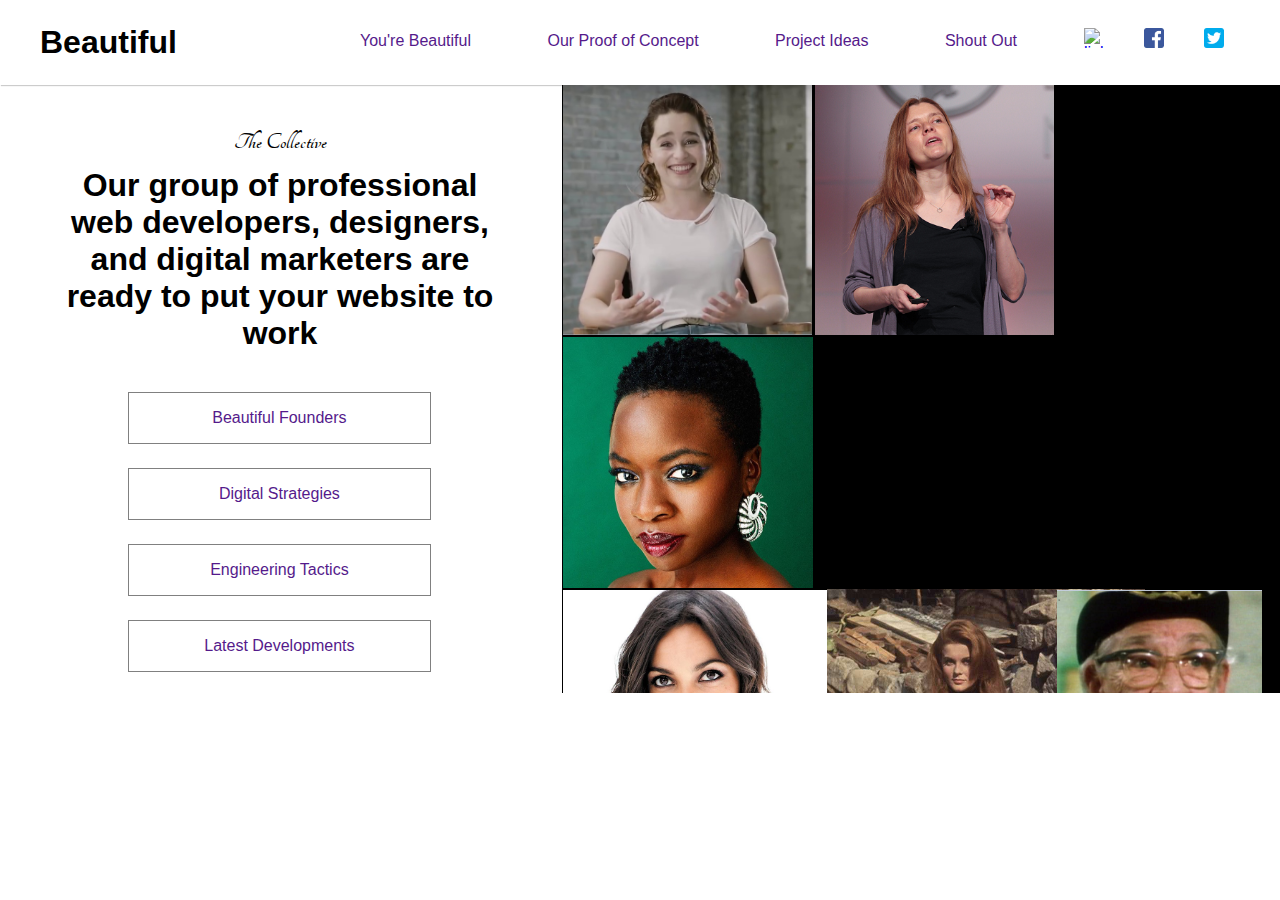
==== css/transformImages/index.html @ 4451b6aa "Practice makes perfect" ====
<!DOCTYPE html>
<html lang=en>
<head>
	<meta charset="UTF-8">
	<link rel="stylesheet" href="styles.css">
	<title>Go To Page Via Image</title>
	<link href="https://fonts.googleapis.com/css?family=Tangerine|Yanone+Kaffeesatz:200" rel="stylesheet">

</head>

<body>
<div class="main-nav">
	<h1>Beautiful</h1>
	<ul>
		<a href=""><li>You're Beautiful</li></a>
		<a href=""><li>Our Proof of Concept</li></a>
		<a href=""><li>Project Ideas</li></a>
		<a href=""><li>Shout Out</li></a>
	</ul>
	<a href="https://twitter.com/ObserveChampion"><img src="twitter-icon.png" alt="twitter icon"></a>
	<a href="https://www.facebook.com/search/top/?q=observe%20champion"><img src="facebook-icon.png" alt="facebook icon"></a>
	<a href="https://www.linkedin.com/in/observe-champion-9bbb12144/"><img src="linkedin.png" alt="linkedin icon"></a>
</div>

<div class="main-page-content">
	<h3>The Collective</h3>
	<h1>Our group of professional web developers, designers, 
	and digital marketers are ready to put your website to work</h1>
	<ul>
	<a href=""><li>Beautiful Founders</li></a>
	<a href=""><li>Digital Strategies</li></a>
	<a href=""><li>Engineering Tactics</li></a>
	<a href=""><li>Latest Developments</li></a>
	</ul>
</div>
<div class="main-page-images">
	<div class="top-row">
	<img class="images" id="0" src="EmiliaClarke.png" alt="Emilia Clarke">
	<img class="images" id="1" src="AllisonRandal.png" alt="Allison Randal">
	<img class="images" id="2" src="DanaiGurira.png" alt="Danai Gurira">
	</div>
	<div class="middle">
	<div class="alone">
		<img class="images" id="3" src="RosarioDawson.png" alt="Rosario Dawson">
	</div>
	<div class="alone1">
		<img class="images" id="4" src="LeftEye.png" alt="Left Eye - TLC">
	</div>
	</div>
	<div class="next">
		<img class="images" id="5" src="AnnMargaret.png" alt="Ann Margaret">
	</div>
	<div class="bottom">
		<img class="images" id="6" src="GraceHopper.png" alt="Grace Hopper">
		<img class="images" id="7" src="YoaniSanchez.png" alt="Yoani Sanchez">
	</div>
</div>
<div id="second-main-page">
	<div id="navForImages">
	</div>
</div>
<div class="here">
	<div>
			<h2>Emilia Clarke</h2>
			<h4>CEO</h4>
			Lorem ipsum dolor sit amet, cum magna invenire voluptaria ex, et sed ubique constituto. 
			Veri ignota usu te, quidam patrioque sed ei. Graece bonorum eu eam, graeco blandit copiosae cum ex. 
			Vis vocent corpora partiendo te, debet eruditi tincidunt per ex, mel meis iuvaret cu.
			Vel illud cotidieque liberavisse eu, vim verear labitur ea, ne esse laoreet sea. 
			Ut usu cibo iusto delenit, eum agam honestatis ut, vis in dignissim urbanitas. 
			Melius vidisse dolorem et mel. Mel iudico nusquam ex, quas aliquip viderer eum ex. Vel cu mutat periculis constituam.
			Mel et ferri eirmod scripserit, iriure denique no eum. 
		</div>
	<div>
			<h2>Allison Randal</h2>
			<h4>Web Developer</h4>
			Lorem ipsum dolor sit amet, eum ut nostro abhorreant elaboraret, te erant dignissim his. 
			Paulo dissentiet eu eam, in modus graeco theophrastus est, cu eligendi hendrerit mei. 
			Essent accusamus ad per, usu et vero assueverit. Te his errem copiosae.
			Ea audiam fabellas indoctum est. 
			Id vis vituperata vituperatoribus, at pro legere dissentias. 
			An sed oratio blandit convenire, te vel commune luptatum. 
			Et augue omnes sit. Eu tation facilisis definitiones cum.
			Mel et ferri eirmod scripserit, iriure denique no eum. 
			Ut eos cibo delicata explicari, ut etiam verterem vim. 
			Meis soluta vis an, sed ea persius referrentur. 
		</div>
	<div>
			<h2>Danai Gurira</h2>
			<h4>VP</h4>
			Lorem ipsum dolor sit amet, consectetur adipiscing elit. Si quae forte-possumus. 
			Duo Reges: constructio interrete. 
			Fortitudinis quaedam praecepta sunt ac paene leges, quae effeminari virum vetant in dolore. 
			Commoda autem et incommoda in eo genere sunt, quae praeposita et reiecta diximus; Quae diligentissime contra Aristonem dicuntur a Chryippo. 
			Ergo adhuc, quantum equidem intellego, causa non videtur fuisse mutandi nominis. 
			Non est enim vitium in oratione solum, sed etiam in moribus.
			Graecis hoc modicum est: Leonidas, Epaminondas, tres aliqui aut quattuor; Quae cum dixisset paulumque institisset, Quid est? 
			Que Manilium, ab iisque M. Septem autem illi non suo, sed populorum suffragio omnium nominati sunt. 
			Tu autem, si tibi illa probabantur, cur non propriis verbis ea tenebas? 
			Animum autem reliquis rebus ita perfecit, ut corpus;Miserum hominem!
		</div>
	<div>
			<h2>Rosario Dawson</h2>
			<h4>Software Engineer</h4>
			Habent enim et bene longam et satis litigiosam disputationem. 
			Negat enim summo bono afferre incrementum diem. Aliter homines, aliter philosophos loqui putas oportere? 
			Atqui haec patefactio quasi rerum opertarum, cum quid quidque sit aperitur, definitio est. 
			Paulum, cum regem Persem captum adduceret, eodem flumine invectio? Quae ista amicitia est? 
			Dicimus aliquem hilare vivere; Te ipsum, dignissimum maioribus tuis, voluptasne induxit, ut adolescentulus eriperes P.
			Quare hoc videndum est, possitne nobis hoc ratio philosophorum dare. 
			Primum quid tu dicis breve? Compensabatur, inquit, cum summis doloribus laetitia. 
			Laboro autem non sine causa; Haec quo modo conveniant, non sane intellego. 
			Quos nisi redarguimus, omnis virtus, omne decus, omnis vera laus deserenda est.
		</div>
	<div>
			<h2>Left Eye</h2>
			<h4>Copywriter</h4>
			Bacon ipsum dolor amet tenderloin ham landjaeger cow porchetta, tri-tip bresaola pastrami. 
			Flank meatloaf sausage tongue sirloin alcatra rump. 
			Leberkas hamburger shank tongue drumstick frankfurter pork chop bacon corned beef spare ribs brisket tenderloin meatball. 
			Jowl t-bone prosciutto kielbasa frankfurter. Biltong beef ham pork chop.
			Capicola meatloaf kevin pork loin turkey drumstick shankle short ribs cow tongue tenderloin hamburger biltong ball tip. 
			Short ribs prosciutto tenderloin doner kevin ground round beef. Porchetta sirloin filet mignon meatball leberkas. 
			Pork chop pork tri-tip beef ribs filet mignon swine pig ball tip. Cupim spare ribs bacon shankle ball tip biltong. 
			Jerky andouille short ribs biltong.
		</div>
	<div>
			<h2>Ann Margaret</h2>
			<h4>Web Designer</h4>
			Habent enim et bene longam et satis litigiosam disputationem. 
			Negat enim summo bono afferre incrementum diem. Aliter homines, aliter philosophos loqui putas oportere? 
			Atqui haec patefactio quasi rerum opertarum, cum quid quidque sit aperitur, definitio est. 
			Paulum, cum regem Persem captum adduceret, eodem flumine invectio? Quae ista amicitia est? 
			Jerky kevin porchetta tongue, flank kielbasa meatball doner beef ribs shankle pancetta drumstick ham hock boudin ribeye.
			Capicola kevin spare ribs pork picanha brisket cow, burgdoggen t-bone shankle drumstick tri-tip beef.
			Meatball salami drumstick shank rump meatloaf. 
		</div>
	<div>
			<h2>Grace Hopper</h2>
			<h4>Web DJ</h4>
			Short loin rump bresaola short ribs beef, biltong tri-tip filet mignon kevin andouille tongue. 
			Ham tongue short loin shoulder, turkey tail sirloin shankle hamburger. 
			Salami meatball bresaola, ground round rump turducken kevin fatback short loin jowl drumstick kielbasa. 
			Picanha flank pork chop beef, strip steak tail ham shank shoulder brisket boudin landjaeger. 
			Porchetta andouille alcatra shank short ribs turducken. 
			Jerky kevin porchetta tongue, flank kielbasa meatball doner beef ribs shankle pancetta drumstick ham hock boudin ribeye.
			Capicola kevin spare ribs pork picanha brisket cow, burgdoggen t-bone shankle drumstick tri-tip beef.
			Meatball salami drumstick shank rump meatloaf. 
		</div>
	<div>
			<h2>Yoani Sanchez</h2>
			<h4>Public Relations</h4>
			Jerky kevin porchetta tongue, flank kielbasa meatball doner beef ribs shankle pancetta drumstick ham hock boudin ribeye.
			Capicola kevin spare ribs pork picanha brisket cow, burgdoggen t-bone shankle drumstick tri-tip beef.
			Meatball salami drumstick shank rump meatloaf. 
			Short loin rump bresaola short ribs beef, biltong tri-tip filet mignon kevin andouille tongue. 
			Ham tongue short loin shoulder, turkey tail sirloin shankle hamburger. 
			Salami meatball bresaola, ground round rump turducken kevin fatback short loin jowl drumstick kielbasa. 
			Picanha flank pork chop beef, strip steak tail ham shank shoulder brisket boudin landjaeger. 
			Porchetta andouille alcatra shank short ribs turducken. 
		</div>
	</div>




<script src="https://code.jquery.com/jquery-3.2.1.js" integrity="sha256-DZAnKJ/6XZ9si04Hgrsxu/8s717jcIzLy3oi35EouyE=" crossorigin="anonymous"></script>
	<script src="javascript.js" text="text/javascript" charset="UTF-8"></script>

</body>


</html>
---- css/transformImages/styles.css ----
/*inspiration https://line25.com/wp-content/uploads/2015/gifs/1.gif */

*{
	margin:0;
	padding:0;
}

body{
	font-family:arial;
}

.main-nav{
	padding: 1.5em;
	position: relative;
	box-shadow: 1px 1px 1px rgba(0,0,0,0.2);
}

.main-nav h1{
	padding-left:.5em;
}

.main-nav h1,
.main-nav ul,
.main-nav li{
	display:inline-block;
}

.main-nav ul{
	padding-left:7em;
	position: absolute;
	top: 0;
	left:0;
	margin: .25em 0 0 11em;
}

.main-nav li{
	padding: 1.75em 0 2em 4.5em;
}

.main-nav img:nth-of-type(1){
	margin-right: 2em;
}

.main-nav img{
	float:right;
	margin-top: .25em;
	max-width: 20px;
	max-height: 20px;
	padding-left: 0.5em;
}

.main-page-content{
	float: left;
	width: 35%;
	text-align: center;
	margin: 2.75em 0 0 3.5em;
	position: absolute;
}

.main-page-content h3{
	font-family: 'Tangerine',arial;
	font-size: 1.5em;
	padding-bottom: .5em;
}

.main-page-content h1{
	padding-bottom: .5em;
}

.main-page-content ul{
	list-style-type:none;
}

.main-page-content ul a{
	text-decoration: none;
}

.main-page-content li{
	text-decoration: none;
	padding: 1em;
	margin:1.5em 0 0 4.5em;
	width: 60%;
	border:1px solid grey;
}

.main-page-images{
	display: inline-block;
	background:#000;
	position: relative;
	width: 56%;
	height: 38em;
	float: right;
	overflow: hidden;
	border-left:1px solid black;
}

.next,
.main-page-images  img{
	display: inline-block;
	margin: -1px;
	cursor: pointer;
}

.top-row img{
	max-height:251px;
	max-width:251px;
}

.mini-images img{
	max-height:300px;
}

.next,
.middle{
	display:inline-block;
}

.alone img,
.alone1 img{
	max-height: 176px;
}

.next{
	position: absolute;
}

.next img{
	position: relative;
	max-height:555px;
}

.bottom{
	float:right;
}
.bottom img{
	position:relative;
	z-index:1;
	display:block;
	margin-right:18px;
	max-height:205px;
	max-width: 205px;
}

#overlay{
	text-align:center;
	width: 47em;
	height: 38em;
	padding-top: 3.5em;
	position: absolute;
	top:0;
	z-index:5;
	background: rgba(0,0,0,1);
}
#overlay img{
	max-width: 500px;
	max-height: 500px;
}

#second-main-page{
	position:relative;
	width:44%;
	margin-left:760px;
	z-index:-1;
}

#navForImages{
	position:absolute;
	background: #DDD;
	width:100%;
	display:flex;
	justify-content:space-around;
}

.navimages{
	border-radius: 50%;
	width:62px;
	height:62px;
	padding:10px;
}

.navButtons{
	height:40px;
	width:40px;
	position:absolute;
	top:0;
	right:0;
	margin:1.5em;
}
#toRight{
	margin-top:4.5em;
}
#toExit{
	margin-top:7.5em;
}

.here{
	display:none;
}

.selected{
	visibility:visible;
	position: absolute;
	top:8em;
	right:0;
	text-align:center;
	padding:2em;
}
.selected h2{
	font-family: 'Yanone Kaffeesatz',arial;
	font-size:4em;
	margin-bottom:0.25em;
}
.selected h4{
	font-family:'Tangerine',arial;
	font-size:2.5em;
	margin-bottom:1.5em;
}
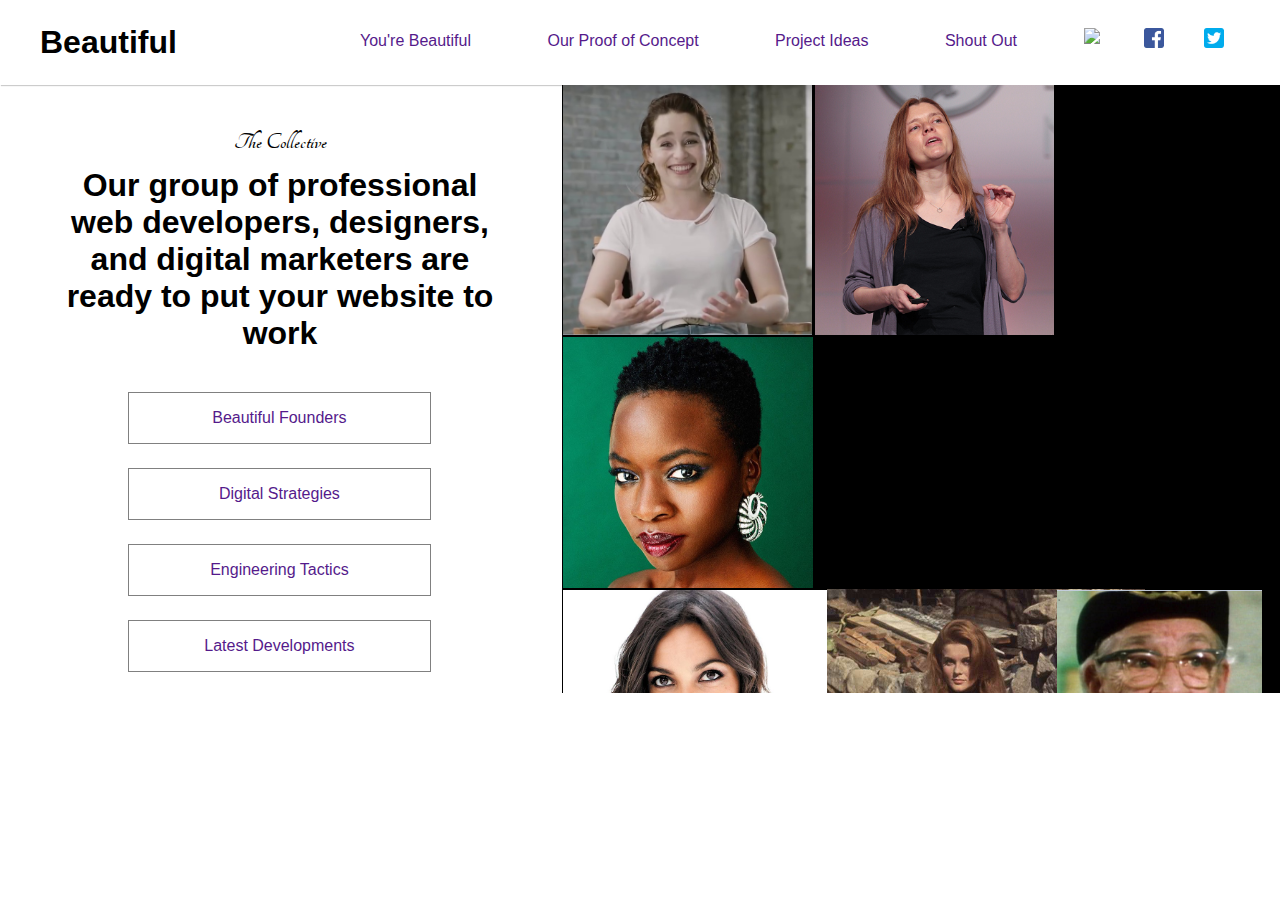
==== commit ead3091c: "Found out about LinkedIn icon not working across the board. Removed LinkedIn and updated nutrition a" ====
--- a/css/transformImages/index.html
+++ b/css/transformImages/index.html
@@ -19,7 +19,7 @@
 	</ul>
 	<a href="https://twitter.com/ObserveChampion"><img src="twitter-icon.png" alt="twitter icon"></a>
 	<a href="https://www.facebook.com/search/top/?q=observe%20champion"><img src="facebook-icon.png" alt="facebook icon"></a>
-	<a href="https://www.linkedin.com/in/observe-champion-9bbb12144/"><img src="linkedin.png" alt="linkedin icon"></a>
+	<a href="https://www.linkedin.com/in/observe-champion-9bbb12144/"><img src="google-plus-icon.png" alt="google plus  icon"></a>
 </div>
 
 <div class="main-page-content">
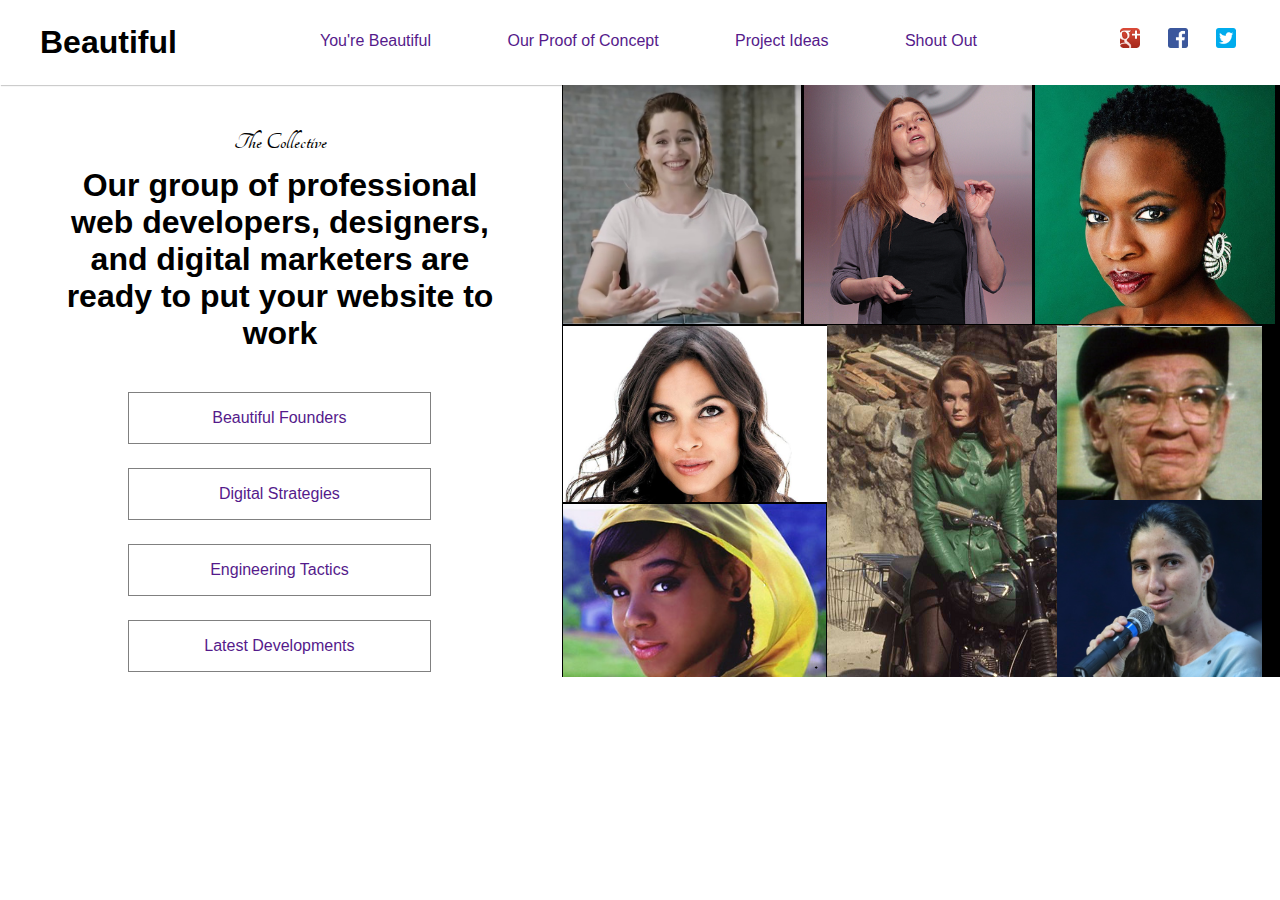
==== commit d518008a: "Improved layout by adding some Bootstrap classes" ====
--- a/css/transformImages/index.html
+++ b/css/transformImages/index.html
@@ -35,7 +35,9 @@
 </div>
 <div class="main-page-images">
 	<div class="top-row">
-	<img class="images" id="0" src="EmiliaClarke.png" alt="Emilia Clarke">
+	<!-- Shibboleet <3 -->
+	<!-- add bootstrap to improve img fluidity -->
+	<img class="images img-fluid" id="0" src="EmiliaClarke.png" alt="Emilia Clarke">
 	<img class="images" id="1" src="AllisonRandal.png" alt="Allison Randal">
 	<img class="images" id="2" src="DanaiGurira.png" alt="Danai Gurira">
 	</div>
--- a/css/transformImages/styles.css
+++ b/css/transformImages/styles.css
@@ -16,7 +16,7 @@
 }
 
 .main-nav h1{
-	padding-left:.5em;
+	padding-left:0.5em;
 }
 
 .main-nav h1,
@@ -30,7 +30,7 @@
 	position: absolute;
 	top: 0;
 	left:0;
-	margin: .25em 0 0 11em;
+	margin: 0.25em 0 0 11em;
 }
 
 .main-nav li{
@@ -43,7 +43,7 @@
 
 .main-nav img{
 	float:right;
-	margin-top: .25em;
+	margin-top: 0.25em;
 	max-width: 20px;
 	max-height: 20px;
 	padding-left: 0.5em;
@@ -60,11 +60,11 @@
 .main-page-content h3{
 	font-family: 'Tangerine',arial;
 	font-size: 1.5em;
-	padding-bottom: .5em;
+	padding-bottom: 0.5em;
 }
 
 .main-page-content h1{
-	padding-bottom: .5em;
+	padding-bottom: 0.5em;
 }
 
 .main-page-content ul{
@@ -185,6 +185,11 @@
 	top:0;
 	right:0;
 	margin:1.5em;
+	border:1px solid grey;
+	border-radius: 5%;
+	background:#249;
+	color:#FFF;
+	cursor: pointer;
 }
 #toRight{
 	margin-top:4.5em;
@@ -214,4 +219,30 @@
 	font-family:'Tangerine',arial;
 	font-size:2.5em;
 	margin-bottom:1.5em;
+}
+
+@media (min-width:43.750em){
+		.main-page-images{
+			height:37em;
+		}
+		.top-row img{
+	max-height:240px;
+	max-width:240px;
+		}
+	#second-main-page{
+	margin-left:700px;
+	}
+	#navForImages{
+	width:106%;
+	margin-left:-18.5px;
+	}
+	.navButtons{
+		margin: 1.5em 3em;
+	}
+	.main-nav ul{
+		padding-left:4.5em;
+	}
+	.main-nav img:nth-of-type(1){
+		margin-right:1.25em;
+	}
 }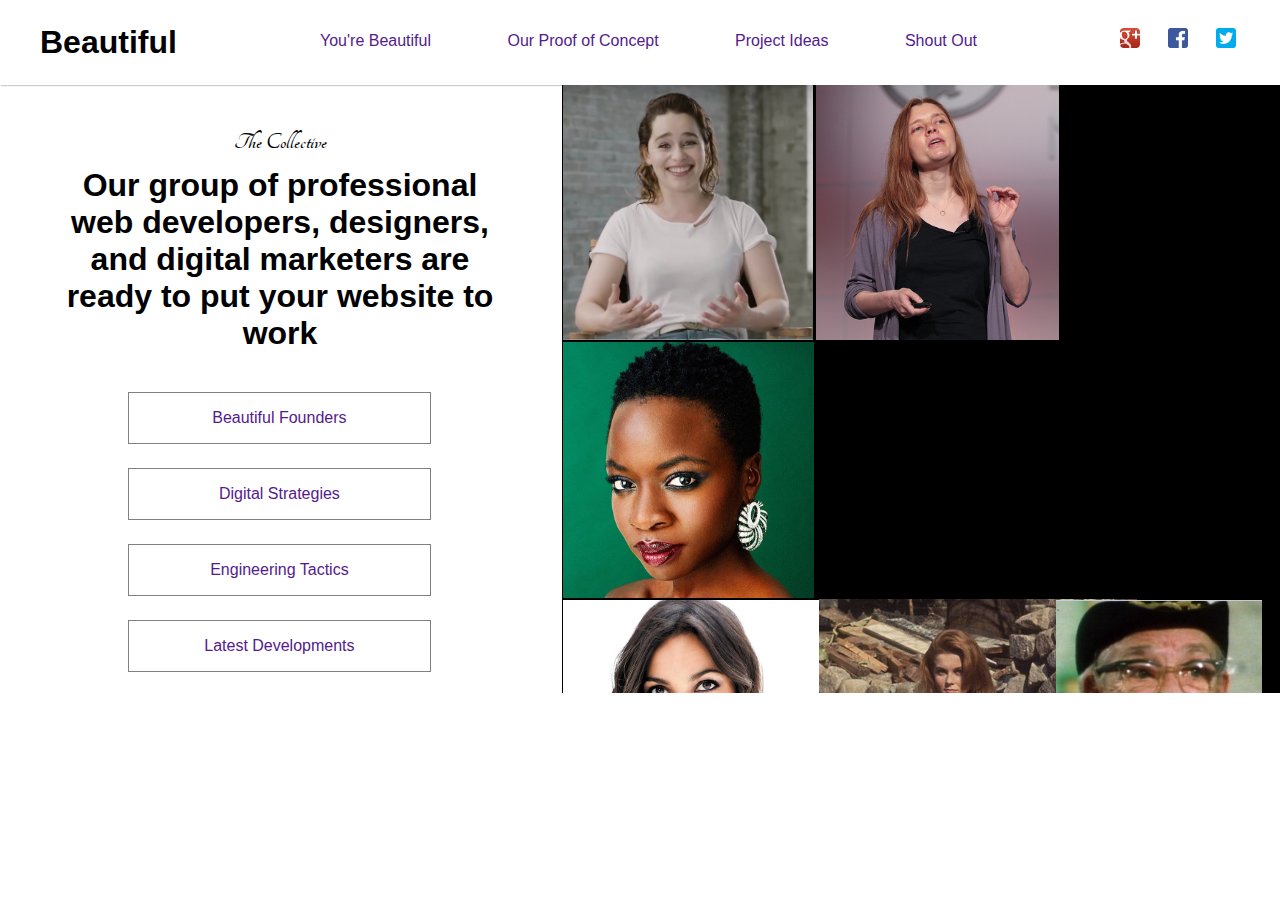
==== commit 2fc8dfdb: "jQuery challenge needs additional design updates. Need to make this a priority before moving on to o" ====
--- a/css/transformImages/index.html
+++ b/css/transformImages/index.html
@@ -38,8 +38,8 @@
 	<!-- Shibboleet <3 -->
 	<!-- add bootstrap to improve img fluidity -->
 	<img class="images img-fluid" id="0" src="EmiliaClarke.png" alt="Emilia Clarke">
-	<img class="images" id="1" src="AllisonRandal.png" alt="Allison Randal">
-	<img class="images" id="2" src="DanaiGurira.png" alt="Danai Gurira">
+	<img class="images img-fluid" id="1" src="AllisonRandal.png" alt="Allison Randal">
+	<img class="images img-fluid" id="2" src="DanaiGurira.png" alt="Danai Gurira">
 	</div>
 	<div class="middle">
 	<div class="alone">
--- a/css/transformImages/styles.css
+++ b/css/transformImages/styles.css
@@ -1,5 +1,3 @@
-/*inspiration https://line25.com/wp-content/uploads/2015/gifs/1.gif */
-
 *{
 	margin:0;
 	padding:0;
@@ -94,6 +92,10 @@
 	border-left:1px solid black;
 }
 
+.top-row, .middle{
+	margin:0 -0.25em;
+}
+
 .next,
 .main-page-images  img{
 	display: inline-block;
@@ -102,8 +104,8 @@
 }
 
 .top-row img{
-	max-height:251px;
-	max-width:251px;
+	max-height:16em;
+	max-width:16em;
 }
 
 .mini-images img{
@@ -137,8 +139,8 @@
 	z-index:1;
 	display:block;
 	margin-right:18px;
-	max-height:205px;
-	max-width: 205px;
+	max-height:206px;
+	max-width: 206px;
 }
 
 #overlay{
@@ -158,15 +160,13 @@
 
 #second-main-page{
 	position:relative;
-	width:44%;
-	margin-left:760px;
+	width:43%;
 	z-index:-1;
 }
 
 #navForImages{
 	position:absolute;
 	background: #DDD;
-	width:100%;
 	display:flex;
 	justify-content:space-around;
 }
@@ -222,19 +222,12 @@
 }
 
 @media (min-width:43.750em){
-		.main-page-images{
-			height:37em;
-		}
-		.top-row img{
-	max-height:240px;
-	max-width:240px;
-		}
 	#second-main-page{
-	margin-left:700px;
+	margin-left:46.8em;
 	}
 	#navForImages{
-	width:106%;
-	margin-left:-18.5px;
+		margin-left:0.5em;
+		padding:0 1em;
 	}
 	.navButtons{
 		margin: 1.5em 3em;
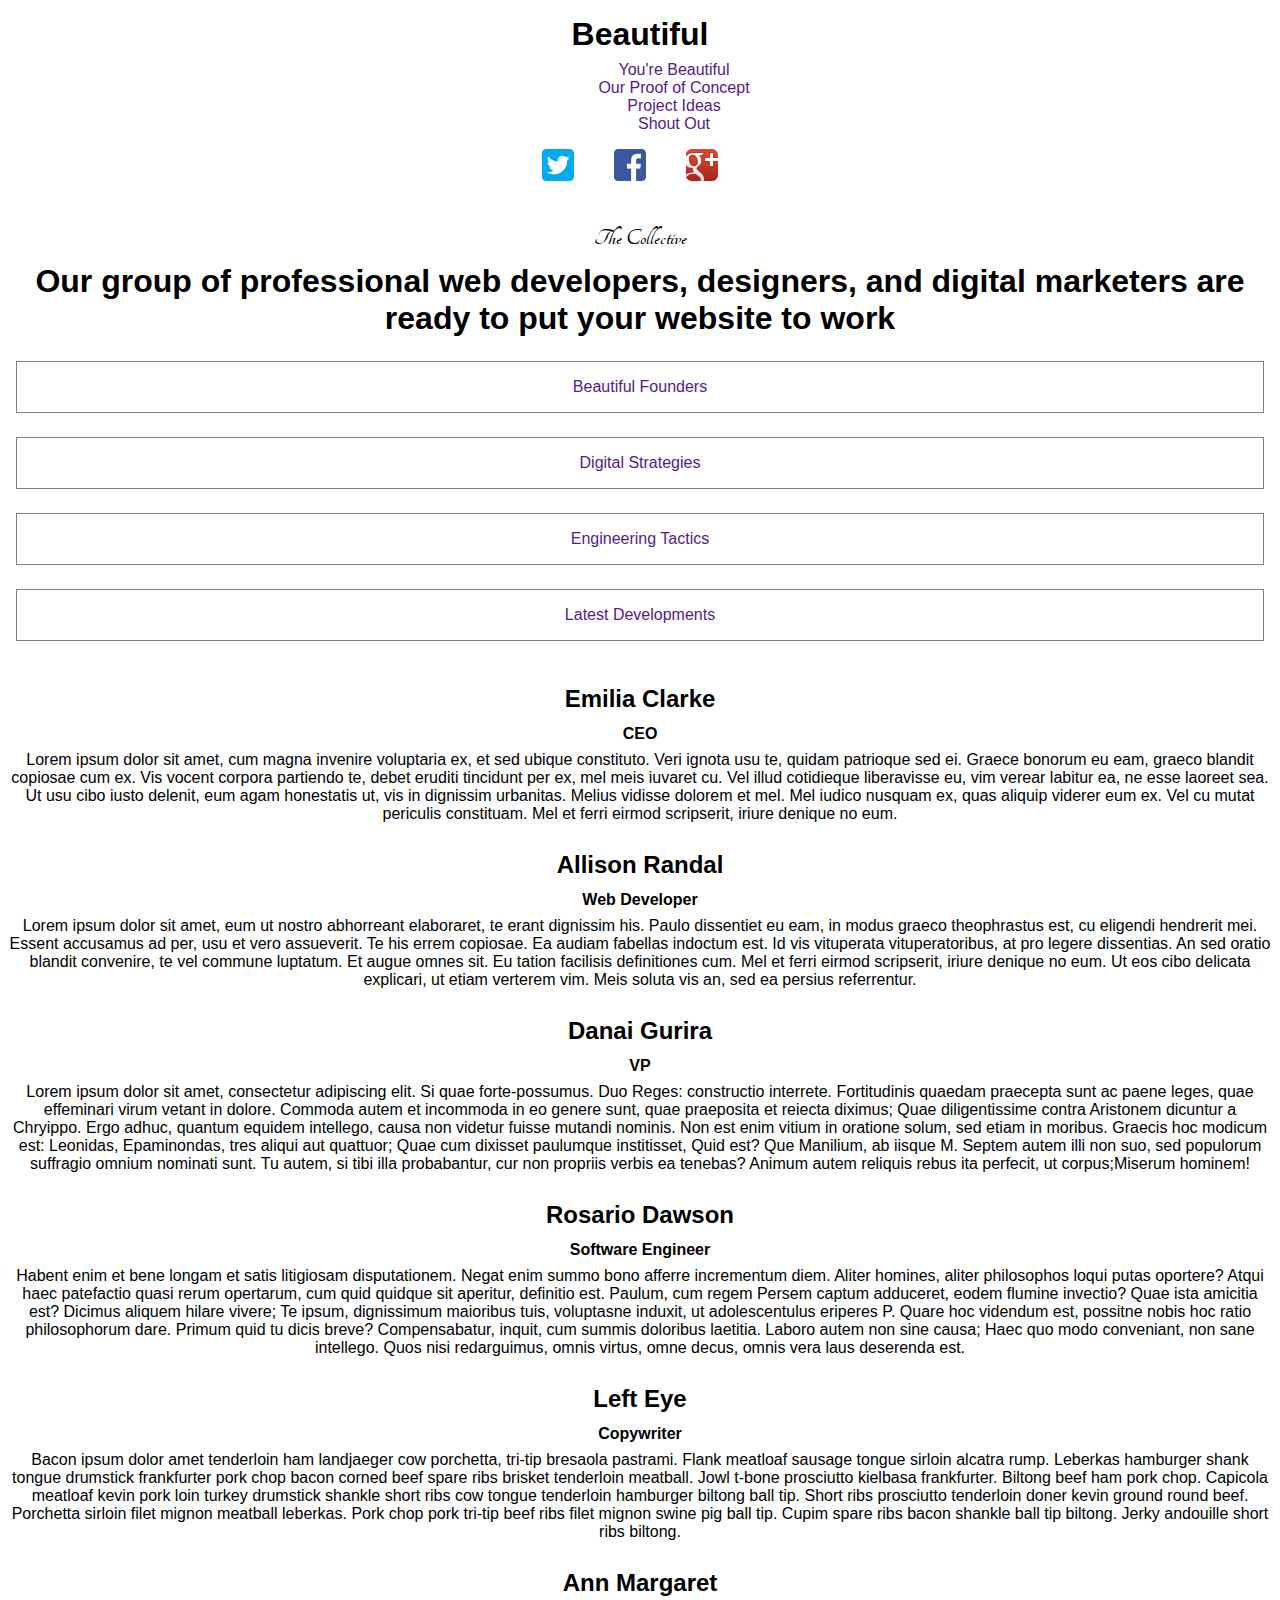
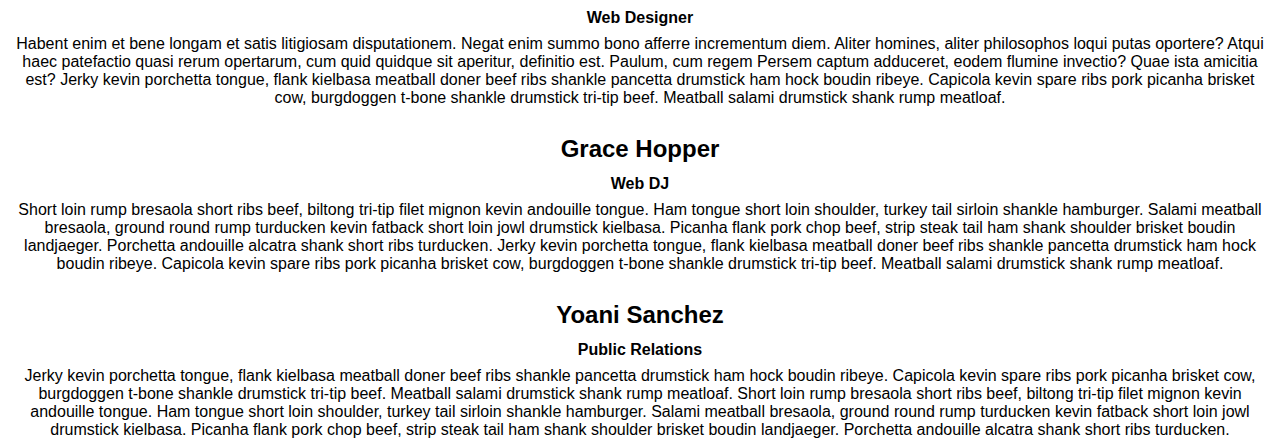
==== commit b7e3aefd: "Made jQuery page responsive by removing features on smaller screens" ====
--- a/css/transformImages/index.html
+++ b/css/transformImages/index.html
@@ -20,6 +20,7 @@
 	<a href="https://twitter.com/ObserveChampion"><img src="twitter-icon.png" alt="twitter icon"></a>
 	<a href="https://www.facebook.com/search/top/?q=observe%20champion"><img src="facebook-icon.png" alt="facebook icon"></a>
 	<a href="https://www.linkedin.com/in/observe-champion-9bbb12144/"><img src="google-plus-icon.png" alt="google plus  icon"></a>
+
 </div>
 
 <div class="main-page-content">
--- a/css/transformImages/styles.css
+++ b/css/transformImages/styles.css
@@ -7,21 +7,66 @@
 	font-family:arial;
 }
 
+.main-nav {
+	text-align:center;
+	padding:1em;
+}
+
+.main-nav ul{
+	list-style:none;
+	margin:0.25em;
+	padding:0.25em;
+}
+.main-nav a{text-decoration:none;}
+
+.main-nav img{padding:0.5em;margin-bottom:1em;}
+
+.main-page-content{text-align:center;}
+
+.main-page-content h3{
+	font-family: 'Tangerine',arial;
+	font-size: 1.5em;
+	padding-bottom: 0.5em;
+}
+
+.main-page-content ul{list-style-type:none;}
+
+.main-page-content ul a{text-decoration: none;}
+
+.main-page-content li{
+	text-decoration: none;
+	padding: 1em;
+	margin:1.5em 1em;
+	border:1px solid grey;
+}
+
+.main-page-images{
+	display:none;
+}
+
+.here{
+	text-align:center;
+}
+.here div{
+	padding:0.5em;
+}
+
+.here div h2,
+.here div h4{
+	margin:0.5em;
+}
+
+@media (min-width:83em){
 .main-nav{
 	padding: 1.5em;
 	position: relative;
 	box-shadow: 1px 1px 1px rgba(0,0,0,0.2);
 }
-
-.main-nav h1{
-	padding-left:0.5em;
-}
+.main-nav h1{padding-left:0.5em;margin-left:-32em;}
 
 .main-nav h1,
 .main-nav ul,
-.main-nav li{
-	display:inline-block;
-}
+.main-nav li{display:inline-block;}
 
 .main-nav ul{
 	padding-left:7em;
@@ -31,13 +76,9 @@
 	margin: 0.25em 0 0 11em;
 }
 
-.main-nav li{
-	padding: 1.75em 0 2em 4.5em;
-}
-
-.main-nav img:nth-of-type(1){
-	margin-right: 2em;
-}
+.main-nav li{padding: 1.75em 0 2em 4.5em;}
+
+.main-nav img:nth-of-type(1){margin-right: 2em;}
 
 .main-nav img{
 	float:right;
@@ -50,38 +91,21 @@
 .main-page-content{
 	float: left;
 	width: 35%;
-	text-align: center;
 	margin: 2.75em 0 0 3.5em;
 	position: absolute;
-}
-
-.main-page-content h3{
-	font-family: 'Tangerine',arial;
-	font-size: 1.5em;
-	padding-bottom: 0.5em;
 }
 
 .main-page-content h1{
 	padding-bottom: 0.5em;
 }
 
-.main-page-content ul{
-	list-style-type:none;
-}
-
-.main-page-content ul a{
-	text-decoration: none;
-}
-
 .main-page-content li{
-	text-decoration: none;
-	padding: 1em;
 	margin:1.5em 0 0 4.5em;
 	width: 60%;
-	border:1px solid grey;
 }
 
 .main-page-images{
+	display:visible;
 	display: inline-block;
 	background:#000;
 	position: relative;
@@ -209,6 +233,7 @@
 	right:0;
 	text-align:center;
 	padding:2em;
+	margin-left:3em;
 }
 .selected h2{
 	font-family: 'Yanone Kaffeesatz',arial;
@@ -220,8 +245,9 @@
 	font-size:2.5em;
 	margin-bottom:1.5em;
 }
-
-@media (min-width:43.750em){
+}
+
+@media (min-width:70em){
 	#second-main-page{
 	margin-left:46.8em;
 	}
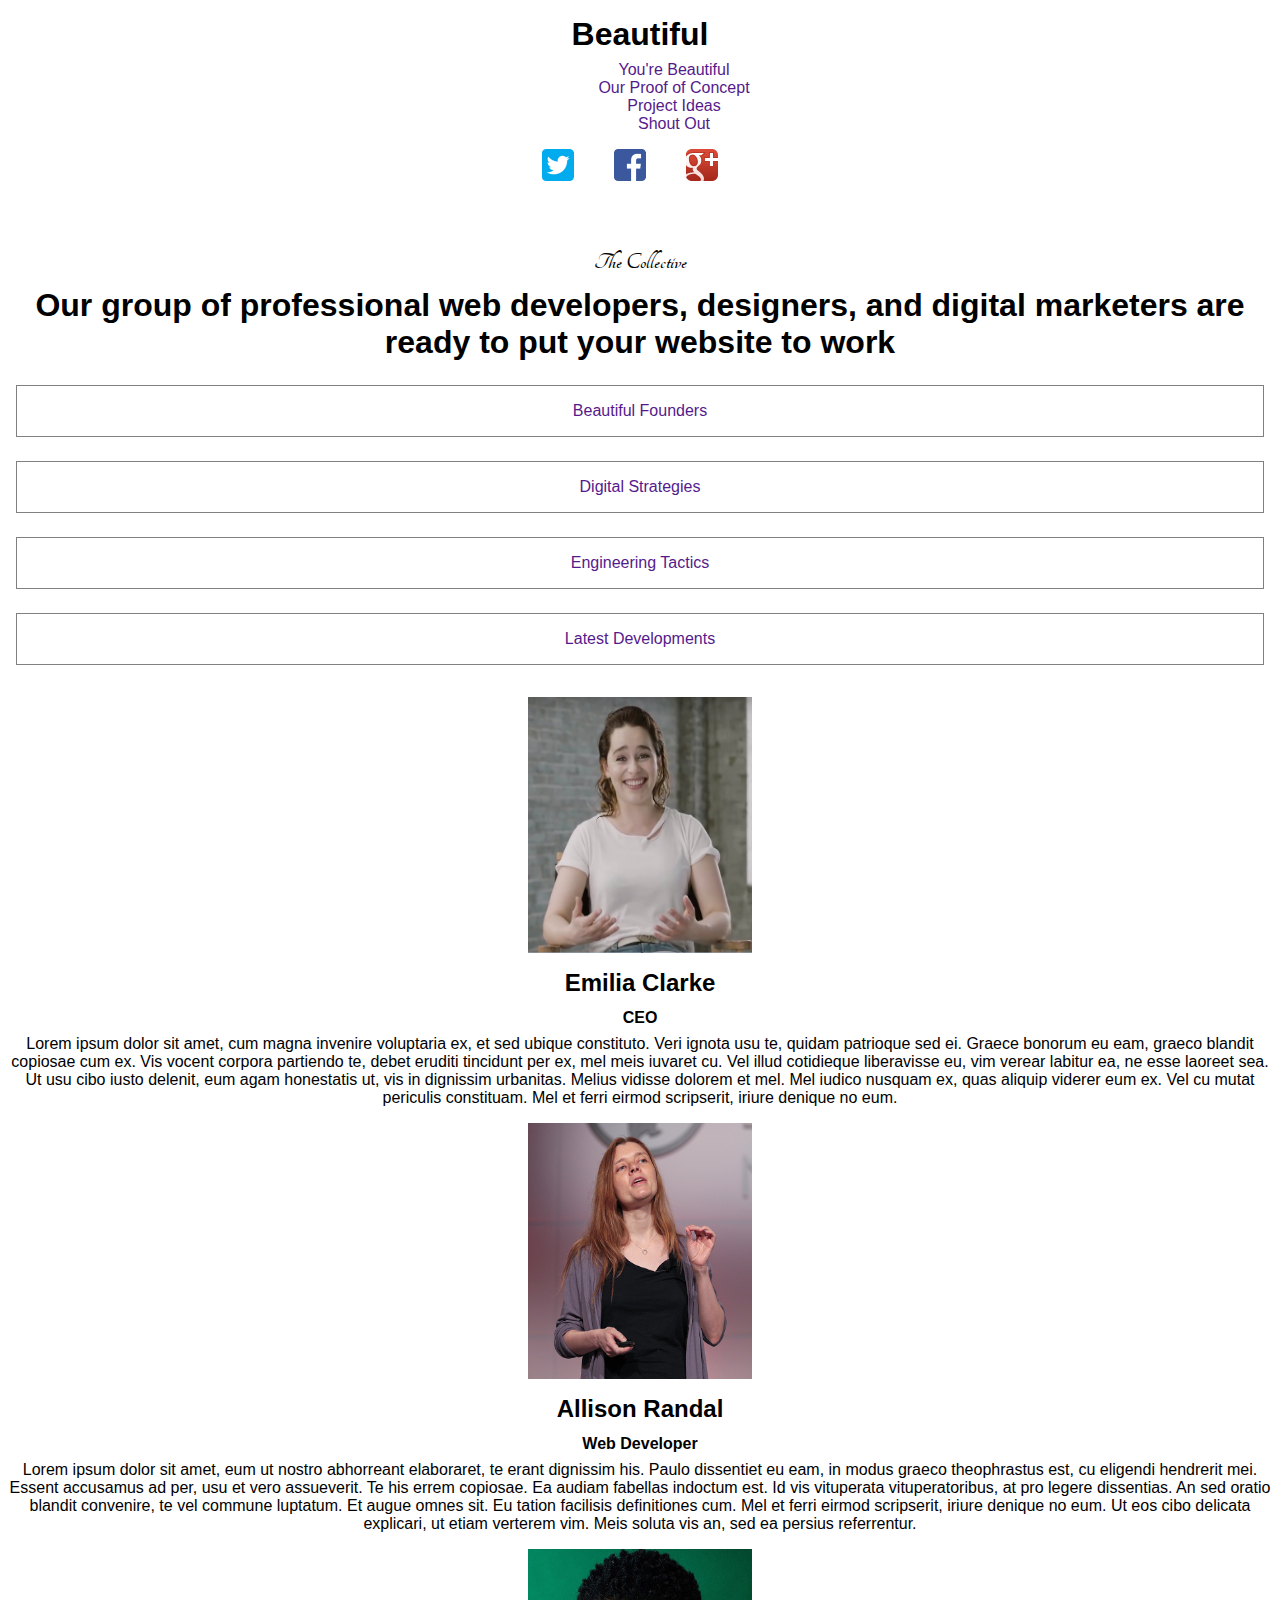
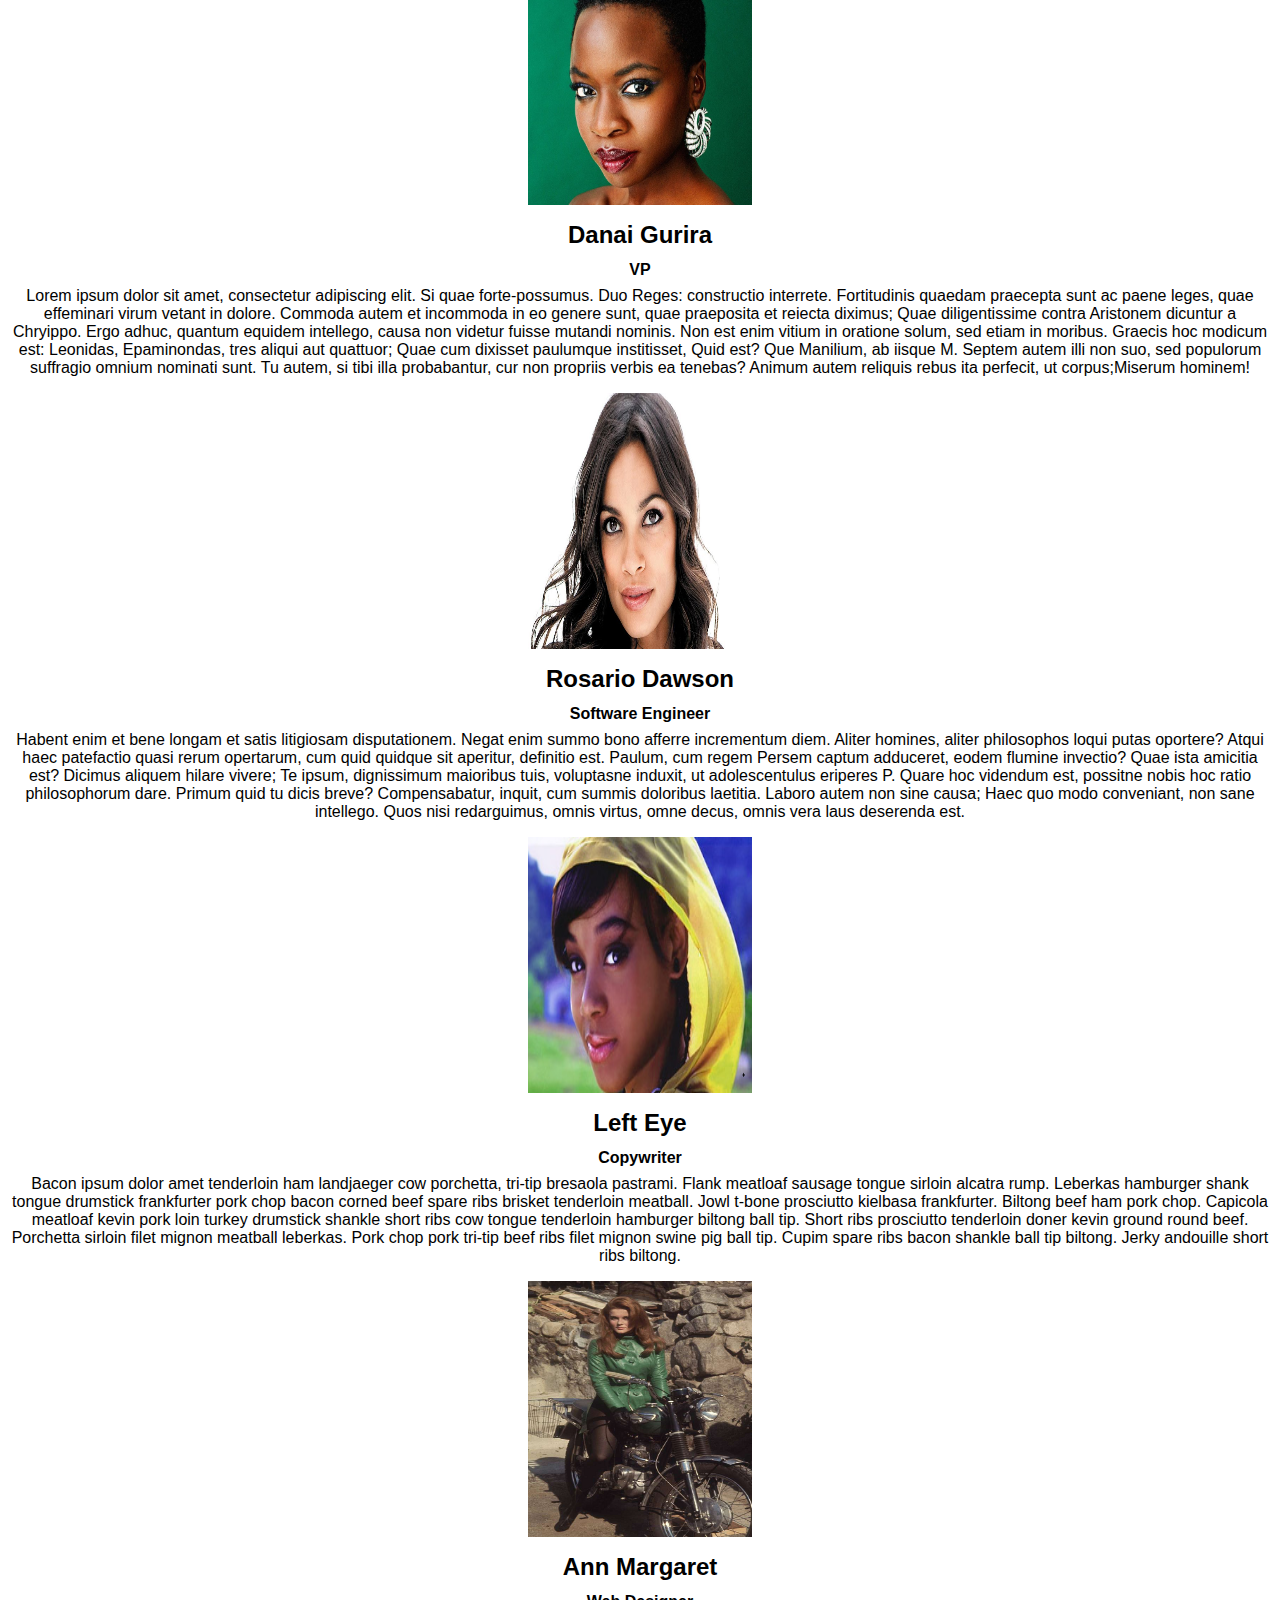
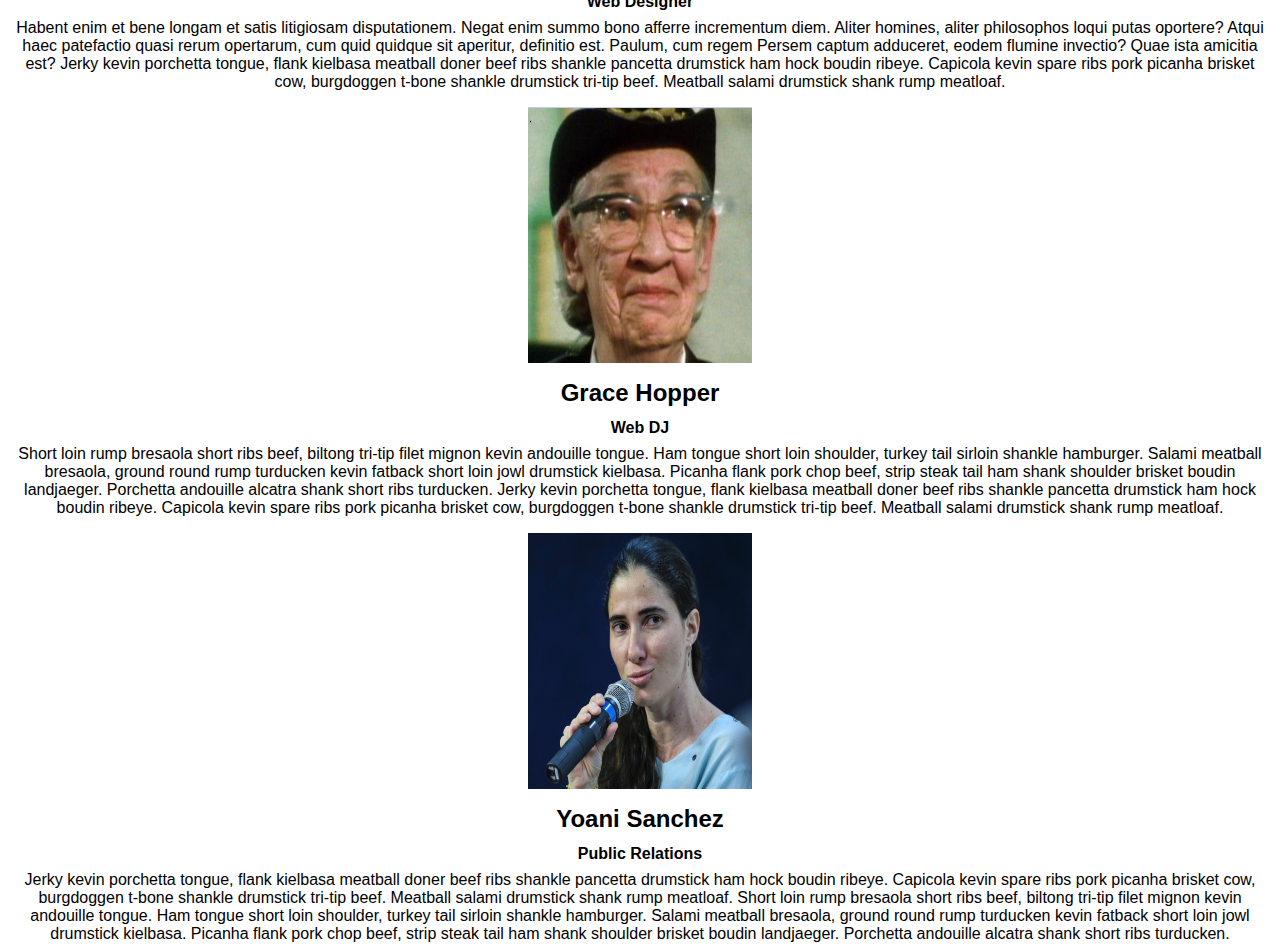
==== commit 0a5badc8: "Improved responsiveness on transformation jQuery pages. Compensated for the majority of large screen" ====
--- a/css/transformImages/index.html
+++ b/css/transformImages/index.html
@@ -23,6 +23,8 @@
 
 </div>
 
+<!--content on the left w/ rectangles-->
+
 <div class="main-page-content">
 	<h3>The Collective</h3>
 	<h1>Our group of professional web developers, designers, 
@@ -34,10 +36,12 @@
 	<a href=""><li>Latest Developments</li></a>
 	</ul>
 </div>
+
+
 <div class="main-page-images">
 	<div class="top-row">
-	<!-- Shibboleet <3 -->
-	<!-- add bootstrap to improve img fluidity -->
+	<!-- Shibboleet ^_^ -->
+	<!-- adjust images for smaller screen ************ -->
 	<img class="images img-fluid" id="0" src="EmiliaClarke.png" alt="Emilia Clarke">
 	<img class="images img-fluid" id="1" src="AllisonRandal.png" alt="Allison Randal">
 	<img class="images img-fluid" id="2" src="DanaiGurira.png" alt="Danai Gurira">
@@ -64,6 +68,7 @@
 </div>
 <div class="here">
 	<div>
+		<img class="bigPic" src="EmiliaClarke.png" alt="Emilia Clarke">
 			<h2>Emilia Clarke</h2>
 			<h4>CEO</h4>
 			Lorem ipsum dolor sit amet, cum magna invenire voluptaria ex, et sed ubique constituto. 
@@ -75,6 +80,7 @@
 			Mel et ferri eirmod scripserit, iriure denique no eum. 
 		</div>
 	<div>
+		<img class="bigPic" src="AllisonRandal.png" alt="Allison Randal">
 			<h2>Allison Randal</h2>
 			<h4>Web Developer</h4>
 			Lorem ipsum dolor sit amet, eum ut nostro abhorreant elaboraret, te erant dignissim his. 
@@ -89,6 +95,7 @@
 			Meis soluta vis an, sed ea persius referrentur. 
 		</div>
 	<div>
+		<img class="bigPic" src="DanaiGurira.png" alt="Danai Gurira">
 			<h2>Danai Gurira</h2>
 			<h4>VP</h4>
 			Lorem ipsum dolor sit amet, consectetur adipiscing elit. Si quae forte-possumus. 
@@ -103,6 +110,7 @@
 			Animum autem reliquis rebus ita perfecit, ut corpus;Miserum hominem!
 		</div>
 	<div>
+		<img class="bigPic" src="RosarioDawson.png" alt="Rosario Dawson">
 			<h2>Rosario Dawson</h2>
 			<h4>Software Engineer</h4>
 			Habent enim et bene longam et satis litigiosam disputationem. 
@@ -116,6 +124,7 @@
 			Quos nisi redarguimus, omnis virtus, omne decus, omnis vera laus deserenda est.
 		</div>
 	<div>
+		<img class="bigPic" src="LeftEye.png" alt="Left Eye - TLC">
 			<h2>Left Eye</h2>
 			<h4>Copywriter</h4>
 			Bacon ipsum dolor amet tenderloin ham landjaeger cow porchetta, tri-tip bresaola pastrami. 
@@ -128,6 +137,7 @@
 			Jerky andouille short ribs biltong.
 		</div>
 	<div>
+		<img class="bigPic" src="AnnMargaret.png" alt="Ann Margaret">
 			<h2>Ann Margaret</h2>
 			<h4>Web Designer</h4>
 			Habent enim et bene longam et satis litigiosam disputationem. 
@@ -139,6 +149,7 @@
 			Meatball salami drumstick shank rump meatloaf. 
 		</div>
 	<div>
+		<img class="bigPic" src="GraceHopper.png" alt="Grace Hopper">
 			<h2>Grace Hopper</h2>
 			<h4>Web DJ</h4>
 			Short loin rump bresaola short ribs beef, biltong tri-tip filet mignon kevin andouille tongue. 
@@ -151,6 +162,7 @@
 			Meatball salami drumstick shank rump meatloaf. 
 		</div>
 	<div>
+		<img class="bigPic" src="YoaniSanchez.png" alt="Yoani Sanchez">
 			<h2>Yoani Sanchez</h2>
 			<h4>Public Relations</h4>
 			Jerky kevin porchetta tongue, flank kielbasa meatball doner beef ribs shankle pancetta drumstick ham hock boudin ribeye.
--- a/css/transformImages/styles.css
+++ b/css/transformImages/styles.css
@@ -6,6 +6,8 @@
 body{
 	font-family:arial;
 }
+
+/*nav bar*/
 
 .main-nav {
 	text-align:center;
@@ -21,9 +23,14 @@
 
 .main-nav img{padding:0.5em;margin-bottom:1em;}
 
-.main-page-content{text-align:center;}
+/*main content*/
+
+.main-page-content{
+	text-align:center;
+	}
 
 .main-page-content h3{
+	margin-top:1em;
 	font-family: 'Tangerine',arial;
 	font-size: 1.5em;
 	padding-bottom: 0.5em;
@@ -40,9 +47,15 @@
 	border:1px solid grey;
 }
 
-.main-page-images{
+/* do not show main images appended to overlay unless screen is appropriate size*/
+
+.main-page-images,
+.main-page-images img{
 	display:none;
-}
+	visibility:hidden;
+}
+
+/* names and roles of the Beautiful team*/
 
 .here{
 	text-align:center;
@@ -56,7 +69,20 @@
 	margin:0.5em;
 }
 
-@media (min-width:83em){
+.bigPic{
+	margin:auto;
+	padding:auto;
+	width:14em;
+	height:16em;
+}
+
+
+/*code for challenging project */
+
+
+
+@media (min-width:1368px){
+	/*full size nav*/
 .main-nav{
 	padding: 1.5em;
 	position: relative;
@@ -88,6 +114,7 @@
 	padding-left: 0.5em;
 }
 
+/*main content pushed to the left*/
 .main-page-content{
 	float: left;
 	width: 35%;
@@ -95,6 +122,7 @@
 	position: absolute;
 }
 
+
 .main-page-content h1{
 	padding-bottom: 0.5em;
 }
@@ -104,8 +132,11 @@
 	width: 60%;
 }
 
+/*images organized into grid on the right */
+
 .main-page-images{
 	display:visible;
+	visibility:visible;
 	display: inline-block;
 	background:#000;
 	position: relative;
@@ -116,6 +147,10 @@
 	border-left:1px solid black;
 }
 
+.main-page-images img{
+	visibility:visible;
+}
+
 .top-row, .middle{
 	margin:0 -0.25em;
 }
@@ -167,6 +202,8 @@
 	max-width: 206px;
 }
 
+/*overlay appended in jquery*/
+
 #overlay{
 	text-align:center;
 	width: 47em;
@@ -177,17 +214,22 @@
 	z-index:5;
 	background: rgba(0,0,0,1);
 }
+
+/*appended image*/
 #overlay img{
 	max-width: 500px;
 	max-height: 500px;
 }
 
+/*area "under" overlay/grid area*/
 #second-main-page{
 	position:relative;
 	width:43%;
 	z-index:-1;
 }
 
+
+/*mini images bar*/
 #navForImages{
 	position:absolute;
 	background: #DDD;
@@ -201,6 +243,8 @@
 	height:62px;
 	padding:10px;
 }
+
+/*appended overlay buttons*/
 
 .navButtons{
 	height:40px;
@@ -222,7 +266,10 @@
 	margin-top:7.5em;
 }
 
-.here{
+/*selected text to be displayed/altered via navbuttons*/
+
+.here,
+.bigPic{
 	display:none;
 }
 
@@ -264,4 +311,39 @@
 	.main-nav img:nth-of-type(1){
 		margin-right:1.25em;
 	}
+}
+
+@media (min-width:1380px){
+	.main-nav h1{margin-left:-32em;}
+	
+	.main-nav ul{
+	margin-left:15em;
+}
+	
+	.main-page-images{
+		width:51%;
+	}
+	#second-main-page{
+		margin-left:45.75em;
+		width:48%;
+	}
+	#navForImages{
+		width:103%;
+		margin-left:1em;
+	}
+}
+
+@media (min-width:1700px){
+	.main-nav h1{margin-left:-36em;}
+	.main-nav ul{
+		margin-left:25em;
+	}
+	.main-page-images{
+		width:50%;
+	}
+	#second-main-page{
+		margin-left:54em;
+		width:47%;
+	}
+	
 }